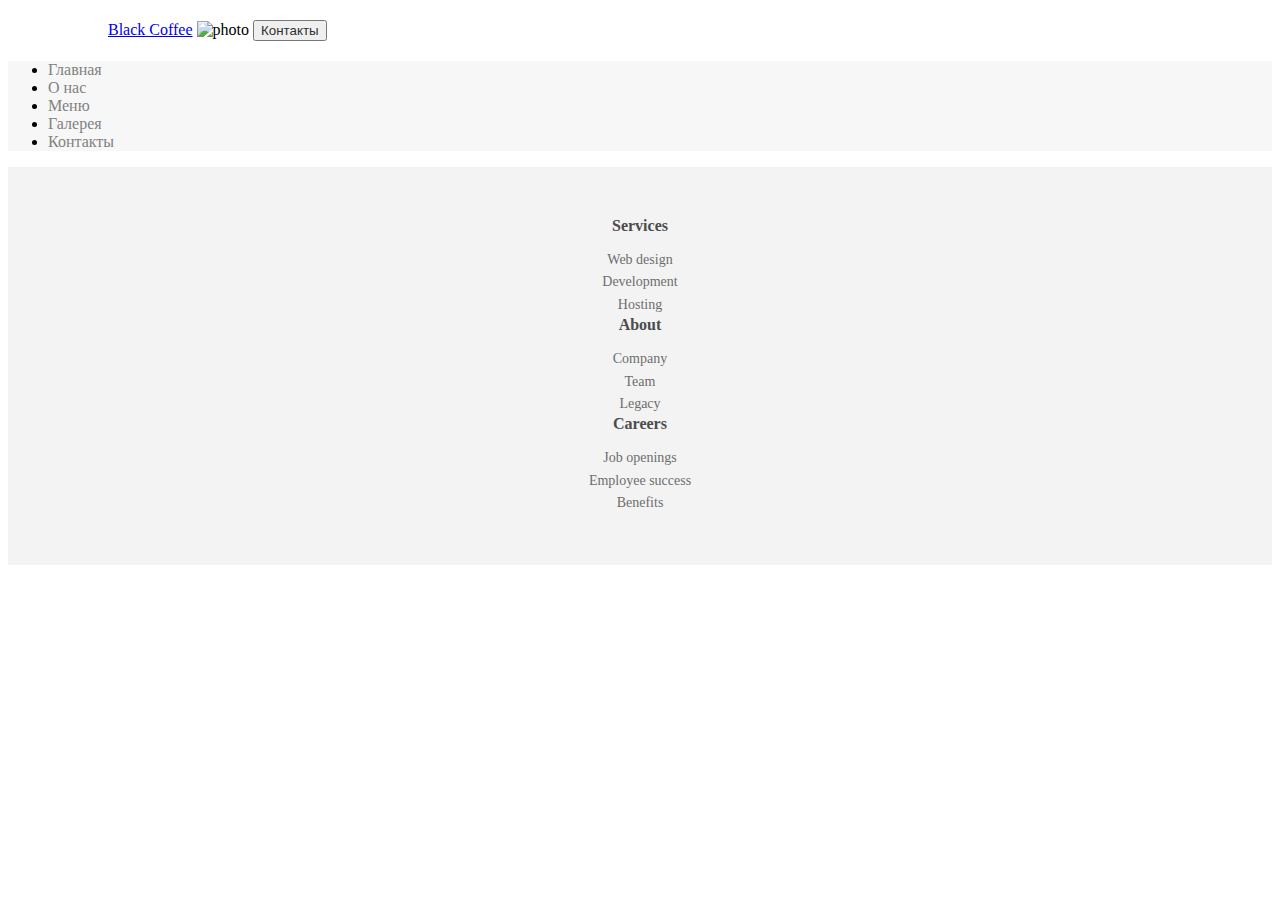
==== contacts.html @ 45e23f86 "Add files via upload" ====
<!DOCTYPE html>
<html lang="en">
<head>
    <meta charset="UTF-8">
    <meta http-equiv="X-UA-Compatible" content="IE=edge">
    <meta name="viewport" content="width=device-width, initial-scale=1.0">
    <title>Black Coffee</title>
    <!-- CSS only -->
    <link href="https://cdn.jsdelivr.net/npm/bootstrap@5.2.3/dist/css/bootstrap.min.css" rel="stylesheet" integrity="sha384-rbsA2VBKQhggwzxH7pPCaAqO46MgnOM80zW1RWuH61DGLwZJEdK2Kadq2F9CUG65" crossorigin="anonymous">
    <!-- JavaScript Bundle with Popper -->
    <script src="https://cdn.jsdelivr.net/npm/bootstrap@5.2.3/dist/js/bootstrap.bundle.min.js" integrity="sha384-kenU1KFdBIe4zVF0s0G1M5b4hcpxyD9F7jL+jjXkk+Q2h455rYXK/7HAuoJl+0I4" crossorigin="anonymous"></script>  
    <!-- own -->
    <link rel="stylesheet" href="main.css">
    <link rel="shortcut icon" href="https://cdn-icons-png.flaticon.com/512/4649/4649123.png">
</head>
<body>
    <!-- header -->
    <header>
        <div class="container">
            <nav class="navbar navbar-expand-lg bg-body-tertiary">
              <div class="container-fluid">
                <a class="navbar-brand" href="main.html">Black Coffee</a>
                <img src="https://cdn-icons-png.flaticon.com/512/4649/4649123.png" width="65px" alt="photo">
                <button class="btn btn-sm btn-outline-secondary" type="button"><a href="contacts.html">Контакты</a></button>
              </div>
            </nav>
          </div>
        <!-- nav -->
        <ul class="nav justify-content-center">
        <li class="nav-item">
          <a class="nav-link active" aria-current="page" href="main.html">Главная</a>
        </li>
        <li class="nav-item">
          <a class="nav-link" href="index.html">О нас</a>
        </li>
        <li class="nav-item">
          <a class="nav-link" href="menu.html">Меню</a>
        </li>
        <li class="nav-item">
          <a class="nav-link" href="gal.html">Галерея</a>
        </li>
        <li class="nav-item">
          <a class="nav-link" href="contacts.html">Контакты</a>
        </li>
      </ul>
      <!-- nav -->
    </header>
    <!-- header -->



<!-- footer -->
<div class="footer-clean">
    <footer>
        <div class="container">
            <div class="row justify-content-center">
                <div class="col-sm-4 col-md-3 item">
                    <h3>Services</h3>
                    <ul>
                        <li><a href="#">Web design</a></li>
                        <li><a href="#">Development</a></li>
                        <li><a href="#">Hosting</a></li>
                    </ul>
                </div>
                <div class="col-sm-4 col-md-3 item">
                    <h3>About</h3>
                    <ul>
                        <li><a href="#">Company</a></li>
                        <li><a href="#">Team</a></li>
                        <li><a href="#">Legacy</a></li>
                    </ul>
                </div>
                <div class="col-sm-4 col-md-3 item">
                    <h3>Careers</h3>
                    <ul>
                        <li><a href="#">Job openings</a></li>
                        <li><a href="#">Employee success</a></li>
                        <li><a href="#">Benefits</a></li>
                    </ul>
                </div>
              
            </div>
        </div>
    </footer>
</div>
<script src="https://cdnjs.cloudflare.com/ajax/libs/jquery/3.2.1/jquery.min.js"></script>
<script src="https://cdnjs.cloudflare.com/ajax/libs/twitter-bootstrap/4.1.3/js/bootstrap.bundle.min.js"></script>


</body>
</html>
---- main.css ----
/* nav */
#navbarNavDarkDropdown{
    justify-content: right;
    margin-right: 80px;
    margin-top: 6px;
    margin-bottom: 6px;
}
.navbar-brand{
    margin-left: 80px;
}
.nav{
    position: sticky;
    background-color: rgb(247, 247, 247);
}
.nav-link{
    color: rgb(129, 129, 129);
    text-decoration: none;
    
}
.btn a:hover{
    color: rgb(241, 241, 241);
    text-decoration: none;
}
.btn a{
    color: rgb(48, 48, 48);
    text-decoration: none;
}
.container-fluid{
    margin: 20px;
}
.nav a:hover{
    color: black;
}
/* main info */

p{
    text-align: center;
    font-size: larger;
}
.menu , .gal{
    width: 50%;
    margin: auto;
}
.card-text{
    text-align: left;
    font-weight: bold

}
/* footer */

.footer-clean {
    width: 100%;
    padding:50px 0;
    background-color:rgb(243, 243, 243);
    color:#4b4c4d;
    text-align: center;
  }
  
  .footer-clean h3 {
    margin-top:0;
    margin-bottom:12px;
    font-weight:bold;
    font-size:16px;
  }
  
  .footer-clean ul {
    padding:0;
    list-style:none;
    line-height:1.6;
    font-size:14px;
    margin-bottom:0;
  }
  
  .footer-clean ul a {
    color:inherit;
    text-decoration:none;
    opacity:0.8;
  }
  
  .footer-clean ul a:hover {
    opacity:1;
  }
  
  .footer-clean .item.social {
    text-align:right;
  }
  
  @media (max-width:767px) {
    .footer-clean .item {
      text-align:center;
      padding-bottom:20px;
    }
  }
  
  @media (max-width: 768px) {
    .footer-clean .item.social {
      text-align:center;
    }
  }
  
  .footer-clean .item.social > a {
    font-size:24px;
    width:40px;
    height:40px;
    line-height:40px;
    display:inline-block;
    text-align:center;
    border-radius:50%;
    border:1px solid #ccc;
    margin-left:10px;
    margin-top:22px;
    color:inherit;
    opacity:0.75;
  }
  
  .footer-clean .item.social > a:hover {
    opacity:0.9;
  }
  
  @media (max-width:991px) {
    .footer-clean .item.social > a {
      margin-top:40px;
    }
  }
  
  @media (max-width:767px) {
    .footer-clean .item.social > a {
      margin-top:10px;
    }
  }
  
  .footer-clean .copyright {
    margin-top:14px;
    margin-bottom:0;
    font-size:13px;
    opacity:0.6;
  }
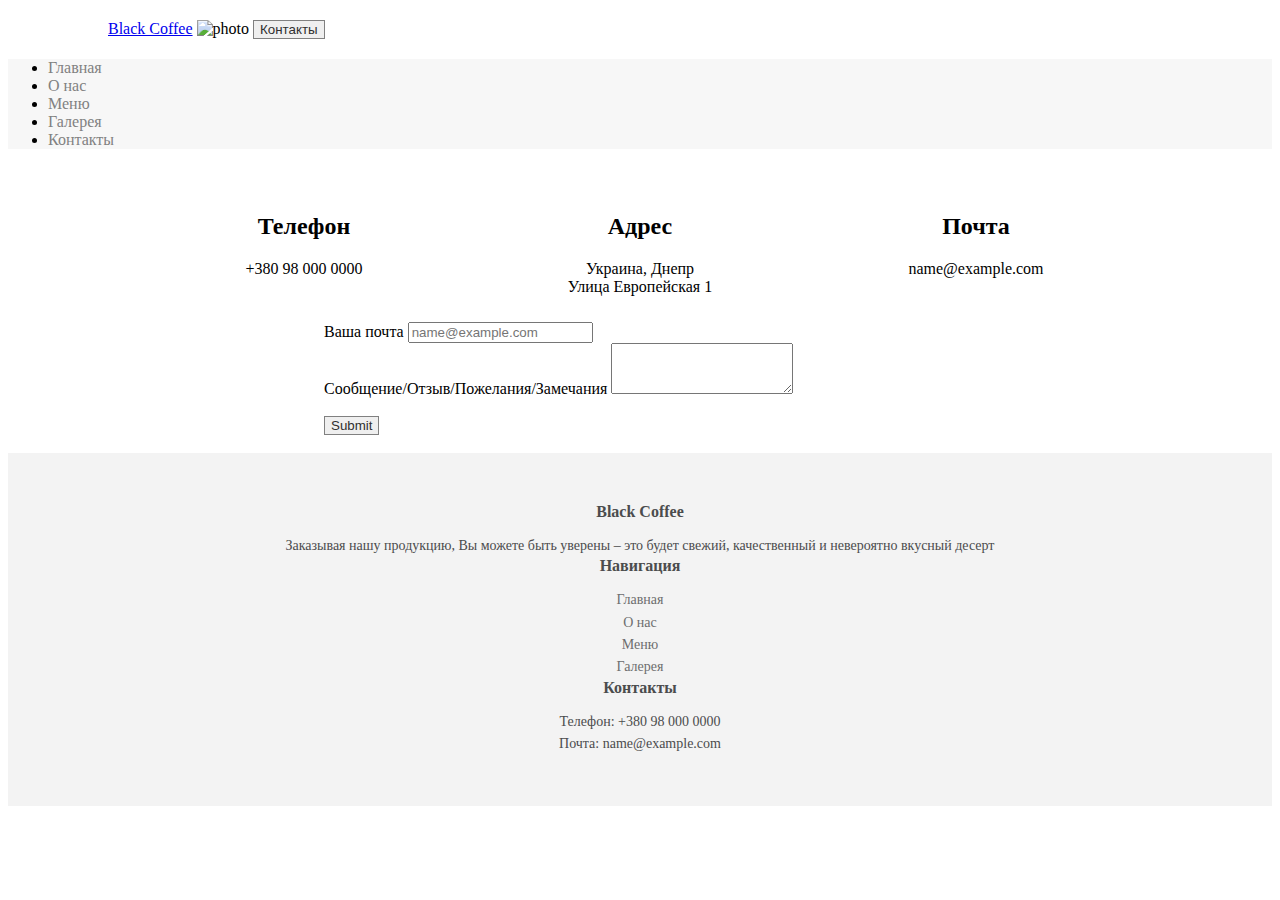
==== commit c8f3874f: "Add files via upload" ====
--- a/contacts.html
+++ b/contacts.html
@@ -44,10 +44,39 @@
         </li>
       </ul>
       <!-- nav -->
-    </header>
-    <!-- header -->
+    </header> <br>
+    <!-- header -->    
+    <div class="text">
+      <div class="box">
+        <h2 >Телефон</h2>
+        <p> +380 98 000 0000</p>
+    </div> 
+    <div class="box">
+        <h2>Адрес</h2>
+        <p>Украина, Днепр <br>  Улица Европейская 1</p>
+    </div>
+    <div class="box">
+        <h2>Почта</h2>
+        <p>name@example.com</p>
+    </div>
+    </div> 
+    <div class="con">
+      <div class="mb-3">
+      <label for="exampleFormControlInput1" class="form-label">Ваша почта</label>
+      <input type="email" class="form-control" id="exampleFormControlInput1" placeholder="name@example.com">
+    </div>
+    <div class="mb-3">
+      <label for="exampleFormControlTextarea1" class="form-label">Сообщение/Отзыв/Пожелания/Замечания</label>
+      <textarea class="form-control" id="exampleFormControlTextarea1" rows="3"></textarea>
+      <div class="form-group">
+        <div class="col-sm-offset-2 col-sm-10"> <br>
+          <input class="btn" type="submit">
+        </div>
+      </div>  
+    </div>
+     <br>
 
-
+    </div>
 
 <!-- footer -->
 <div class="footer-clean">
@@ -55,27 +84,25 @@
         <div class="container">
             <div class="row justify-content-center">
                 <div class="col-sm-4 col-md-3 item">
-                    <h3>Services</h3>
+                    <h3>Black Coffee</h3>
                     <ul>
-                        <li><a href="#">Web design</a></li>
-                        <li><a href="#">Development</a></li>
-                        <li><a href="#">Hosting</a></li>
+                        <li>Заказывая нашу продукцию, Вы можете быть уверены – это будет свежий, качественный и невероятно вкусный десерт</li>
                     </ul>
                 </div>
                 <div class="col-sm-4 col-md-3 item">
-                    <h3>About</h3>
+                    <h3>Навигация</h3>
                     <ul>
-                        <li><a href="#">Company</a></li>
-                        <li><a href="#">Team</a></li>
-                        <li><a href="#">Legacy</a></li>
+                        <li><a href="main.html">Главная</a></li>
+                        <li><a href="index.html">О нас</a></li>
+                        <li><a href="menu.html">Меню</a></li>
+                        <li><a href="gal.html">Галерея</a></li>
                     </ul>
                 </div>
                 <div class="col-sm-4 col-md-3 item">
-                    <h3>Careers</h3>
+                    <h3>Контакты</h3>
                     <ul>
-                        <li><a href="#">Job openings</a></li>
-                        <li><a href="#">Employee success</a></li>
-                        <li><a href="#">Benefits</a></li>
+                        <li>Телефон: +380 98 000 0000</li>
+                        <li>Почта: name@example.com</li>
                     </ul>
                 </div>
               
--- a/main.css
+++ b/main.css
@@ -17,11 +17,11 @@
     text-decoration: none;
     
 }
-.btn a:hover{
+.btn , .btn a:hover{
     color: rgb(241, 241, 241);
     text-decoration: none;
 }
-.btn a{
+.btn , .btn a{
     color: rgb(48, 48, 48);
     text-decoration: none;
 }
@@ -32,12 +32,22 @@
     color: black;
 }
 /* main info */
+.text div{
+  padding: 10px;
+}
+.text{
+  display: flex;
+  flex-direction: row;
+}
+.box{
+  flex-basis: 25%;
+}
+.text{
+  text-align: center;
+  justify-content: center;
+}
 
-p{
-    text-align: center;
-    font-size: larger;
-}
-.menu , .gal{
+.menu , .gal , .con{
     width: 50%;
     margin: auto;
 }
@@ -45,6 +55,9 @@
     text-align: left;
     font-weight: bold
 
+}
+.btn{
+  border: 1px solid grey;
 }
 /* footer */
 
@@ -134,4 +147,7 @@
     margin-bottom:0;
     font-size:13px;
     opacity:0.6;
-  }+  }
+.container{
+    width: 100%;
+}